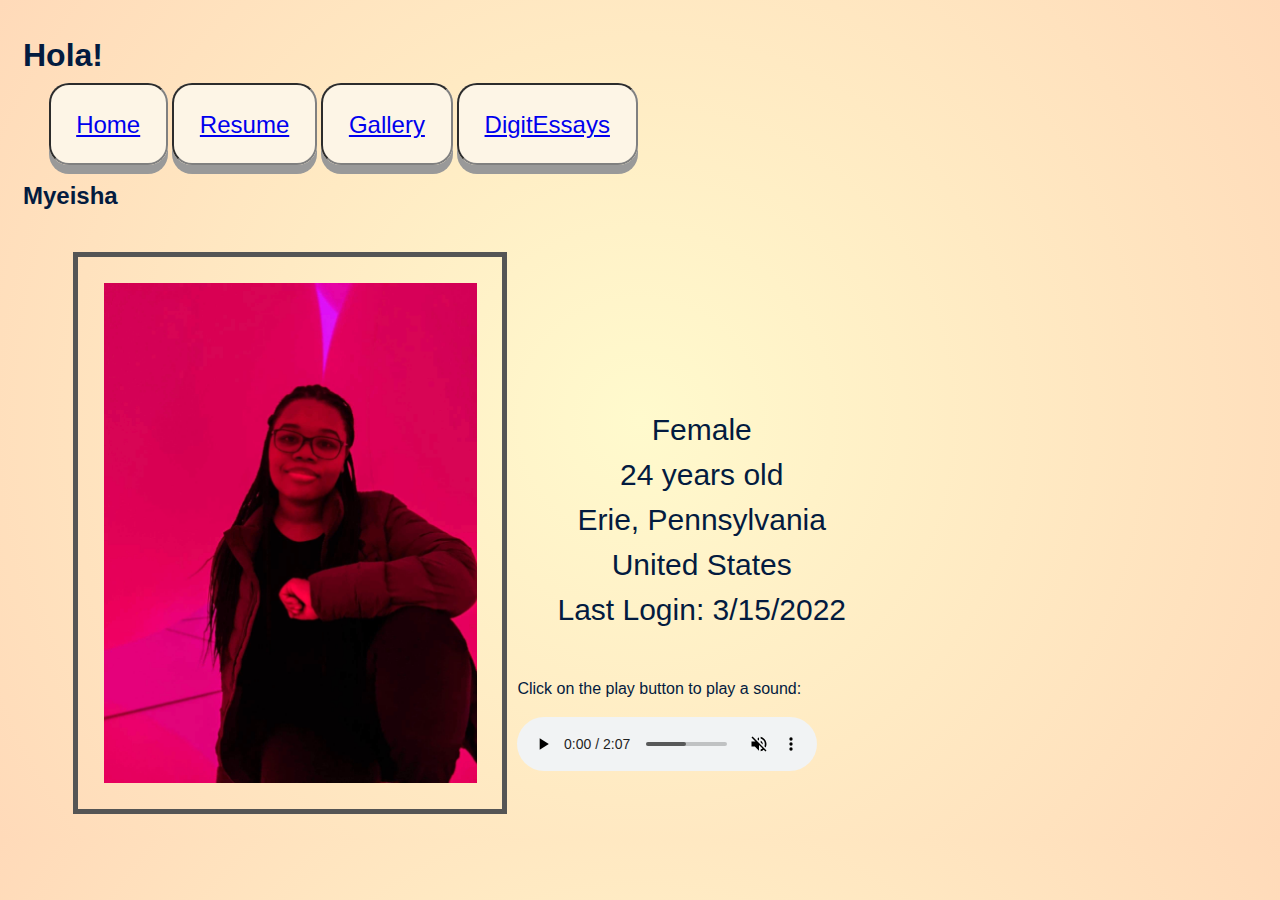
==== docs/index.html @ 9d14c322 "fixing resume" ====
<!DOCTYPE html>
<html xmlns="http://www.w3.org/1999/xhtml">
    <!-- 2022-02-10 ebb: This text is comment in HTML. Notice how a comment is formed.
        If you right-click in the oXygen window outside the tags, and select "Toggle comment" you can quickly create a comment.
         The top lines in this file declare the DOCTYPE, which is preferred by web browsers. In the HTML root element
    we see a namespace that declares this HTML to be written using XML syntax. That is also preferred for our courses as a neat and orderly code
    with clear syntax. 
    -->
    <head> <!-- NOT FOR DISPLAY. This is a "meta" area. -->
        <title>Starter HTML</title>
        <meta charset="UTF-8" />
        <meta name="viewport" content="width=device-width, initial-scale=1.0" />
        
        <link rel="stylesheet" type="text/css" href="style.css"/>
     
        <!--2021-02-02 ebb: The code inside the <head> element is NOT FOR DISPLAY in the web browser, but it holds important information about the website's contents.
    The text inside the <title> element appears in the top tab of a web browser. The <head> is where we will include info about styling the site, too. 
    
    Try opening this file on your local computer in a web browser (Firefox, Chrome, etc). 
     * On Windows, go to the browser and type control + o and browse to find this file to open it.
     * On Mac, go to the browser and type command + o and browse to find this file to open it. 
     Look for the text in the <title> element in the tab above the browser search bar. Do you see it? 
    -->
    </head>
    
    <body> <!-- CONTENT FOR DISPLAY. The <body> element holds the content we see in the display window on the web browser.-->
        
        <h1>Hola!</h1>
      
        
       <nav
          
          id="menu">
          <div class="button"><a href="index.html">Home</a></div> 
            <div class="button"><a href="resume.html">Resume</a></div> 
            <div class="button"><a href="gallery.html">Gallery</a></div>
           <div class="button"><a href="essays.html">DigitEssays</a></div>
           </nav>
    
    
    <h2>Myeisha</h2>
        <section class="Index">
            <figure>
             <h2>  <img class="pics/red.JPG" src="pics/red.JPG" alt="Profile Picture" />
   </h2>
            </figure>
            <p class="wider"> 
            </p>
            <ul>
            <li>
            Female
            
            </li>
            <li>
            24 years old
            
            </li>
             <li>
            Erie, Pennsylvania
            
            </li>
            <li>
            United States
            
            </li>
           <li> 
               
            Last Login:
            3/15/2022
            </li>
               
               
            </ul> 

        </section>
        
        <p>Click on the play button to play a sound:</p>
        
        <audio controls="controls" muted="muted">
            <source src="Intro.ogg" type="audio/ogg"> </source>
                <source src="Intro.mp3" type="audio/mpeg"> </source>
                    
                    
        </audio>
        
        
        
    </body></html>
---- docs/style.css ----
body {
      background-color: lemonchiffon;/*#e6e6e6;*/ 
      color: #031B3F; 
      font-family: arial, helvetica, sans-serif; 
      padding:15px; 
      line-height:1.4em
 ;background-image:radial-gradient(circle, lemonchiffon, peachpuff);

      }
      
  
  
section.Index
img.red.JPG
{width: 60%
;max-width:100%;
height:auto;
  }
 

 ul {
  list-style-type: none;
  padding-top:5em;
text-align: center;
line-height: 1.5;
  display: inline-block;
  vertical-align: middle;
  font-size: 30px;
}

 
 img:hover {
  -webkit-transform: scaleX(-1);
  transform: scaleX(-1);
}
 img {
  display: inline-block;
  margin: 25px 10px;
}
  img { width: 55%;
  border: 5px solid #555;
  float: left;
  padding: 2vw;
}


 section.Resume
div {width: 100%;
display: flex;
padding:5vw;
background-color: peachpuff
}
      
      
 section.Gallery  {width: 80%;
 display: flex;
 justify-content:space-around;
 padding: 2vw;
 column-gap:0;}   
 section.Gallery figure {flex:1;
 background-color: lightgray;
 padding: 2vw;
 width: 50%;
 }
section.Gallery p.wider{flex:2;
background-color:white;
padding:2vw;
margin-left: -5em;
}
section.Gallery p.analysis{flex:1;
background-color: white;
padding:2vw;
margin-left: -5em;
}
img.dahlia {max-width: 500px;
width: 60%;}

	
#menu {padding:2vw; }
#menu {padding:2vw; }

/* This means: style the <nav id="menu"> element. */

div.button { 
  border:2px; 
  border-style:inset;
  border-color:gray; 
  padding:2vw; 
  background-color:oldlace; 
  color:yellow; 
  width:10%; 
  display:inline;
  border-radius: 20px;
 }
/* This means: style ANY element that as an @class set to button, as in */
/* <li class="button"> or <p class="button"> or <div class="button">. */

.button {
  display: inline-block;
  padding: 15px 25px;
  font-size: 24px;
  cursor: pointer;
  text-align: center;
  text-decoration: none;
  outline: none;
  color: #fff;
  background-color: #4CAF50;
  border: none;
  border-radius: 15px;
  box-shadow: 0 9px #999;
}

.button:hover {background-color: palegoldenrod}

.button:active {
  background-color: lemonchiffon;
  box-shadow: 0 5px #666;
  transform: translateY(4px);
}
figure {width: 55%;
 background-color: lightgray;
 }
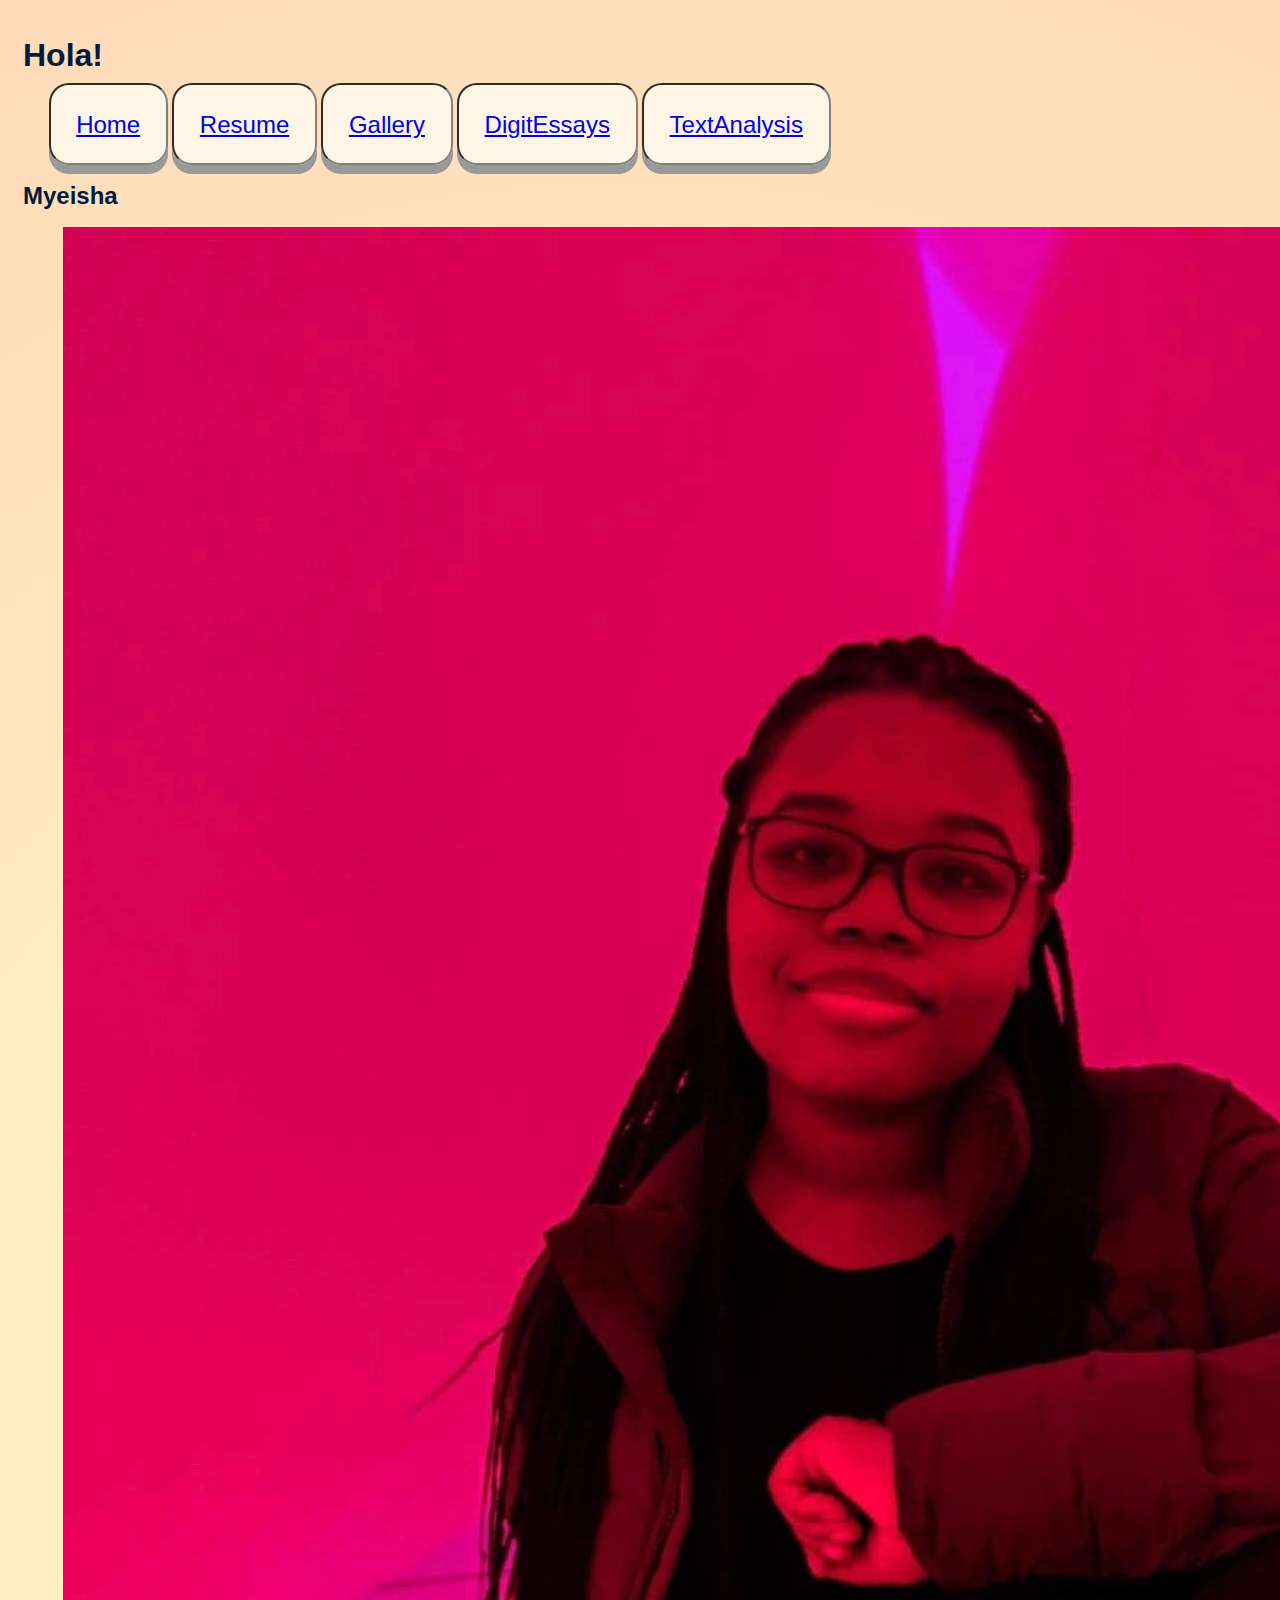
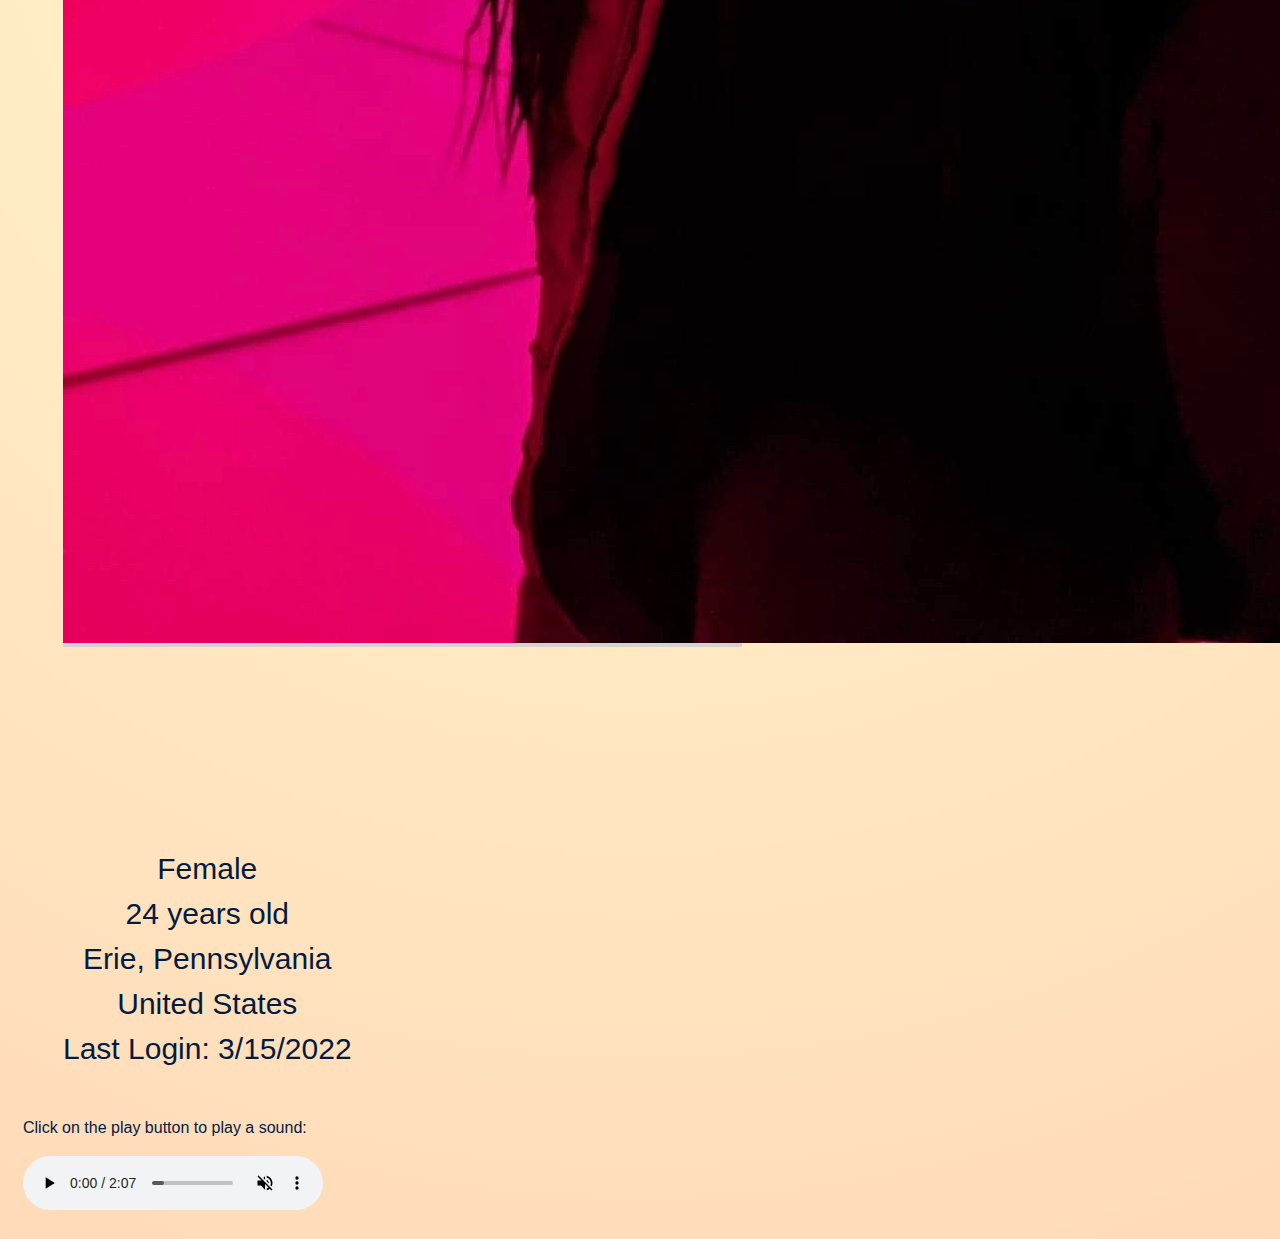
==== commit 9a42b9ff: "textanalysis" ====
--- a/docs/index.html
+++ b/docs/index.html
@@ -34,7 +34,10 @@
           <div class="button"><a href="index.html">Home</a></div> 
             <div class="button"><a href="resume.html">Resume</a></div> 
             <div class="button"><a href="gallery.html">Gallery</a></div>
-           <div class="button"><a href="essays.html">DigitEssays</a></div>
+           <div class="button"><a href="DigitEssays.html">DigitEssays</a></div>
+           <div class="button">
+               <a href="TextAnalysis.html">TextAnalysis</a>
+           </div>
            </nav>
     
     
--- a/docs/style.css
+++ b/docs/style.css
@@ -29,16 +29,20 @@
 }
 
  
- img:hover {
+section.Gallery figure img:hover {
   -webkit-transform: scaleX(-1);
   transform: scaleX(-1);
 }
- img {
+section.Gallery figure  img {
   display: inline-block;
   margin: 25px 10px;
+   width: 55%;
+  border: 5px solid #555;
+  float: left;
+  padding: 2vw;
 }
-  img { width: 55%;
-  border: 5px solid #555;
+section.textAnalysis figure img { width: 55%;
+
   float: left;
   padding: 2vw;
 }
@@ -119,4 +123,21 @@
 }
 figure {width: 55%;
  background-color: lightgray;
- }+ }
+ 
+/* This is some CSS code specifically for a Text Analysis page on your website. */
+section.textAnalysis  {width: 200%;
+ display: flex;
+ padding: 2vw;
+ column-gap:0;}   
+ 
+ section.textAnalysis figure {flex:1;
+ background-color: lightgray;
+ padding: 2vw;
+ display:flex;
+ flex-direction:column;
+
+ }
+
+section.textAnalysis figure img {max-width: 500px;
+width: 80%;}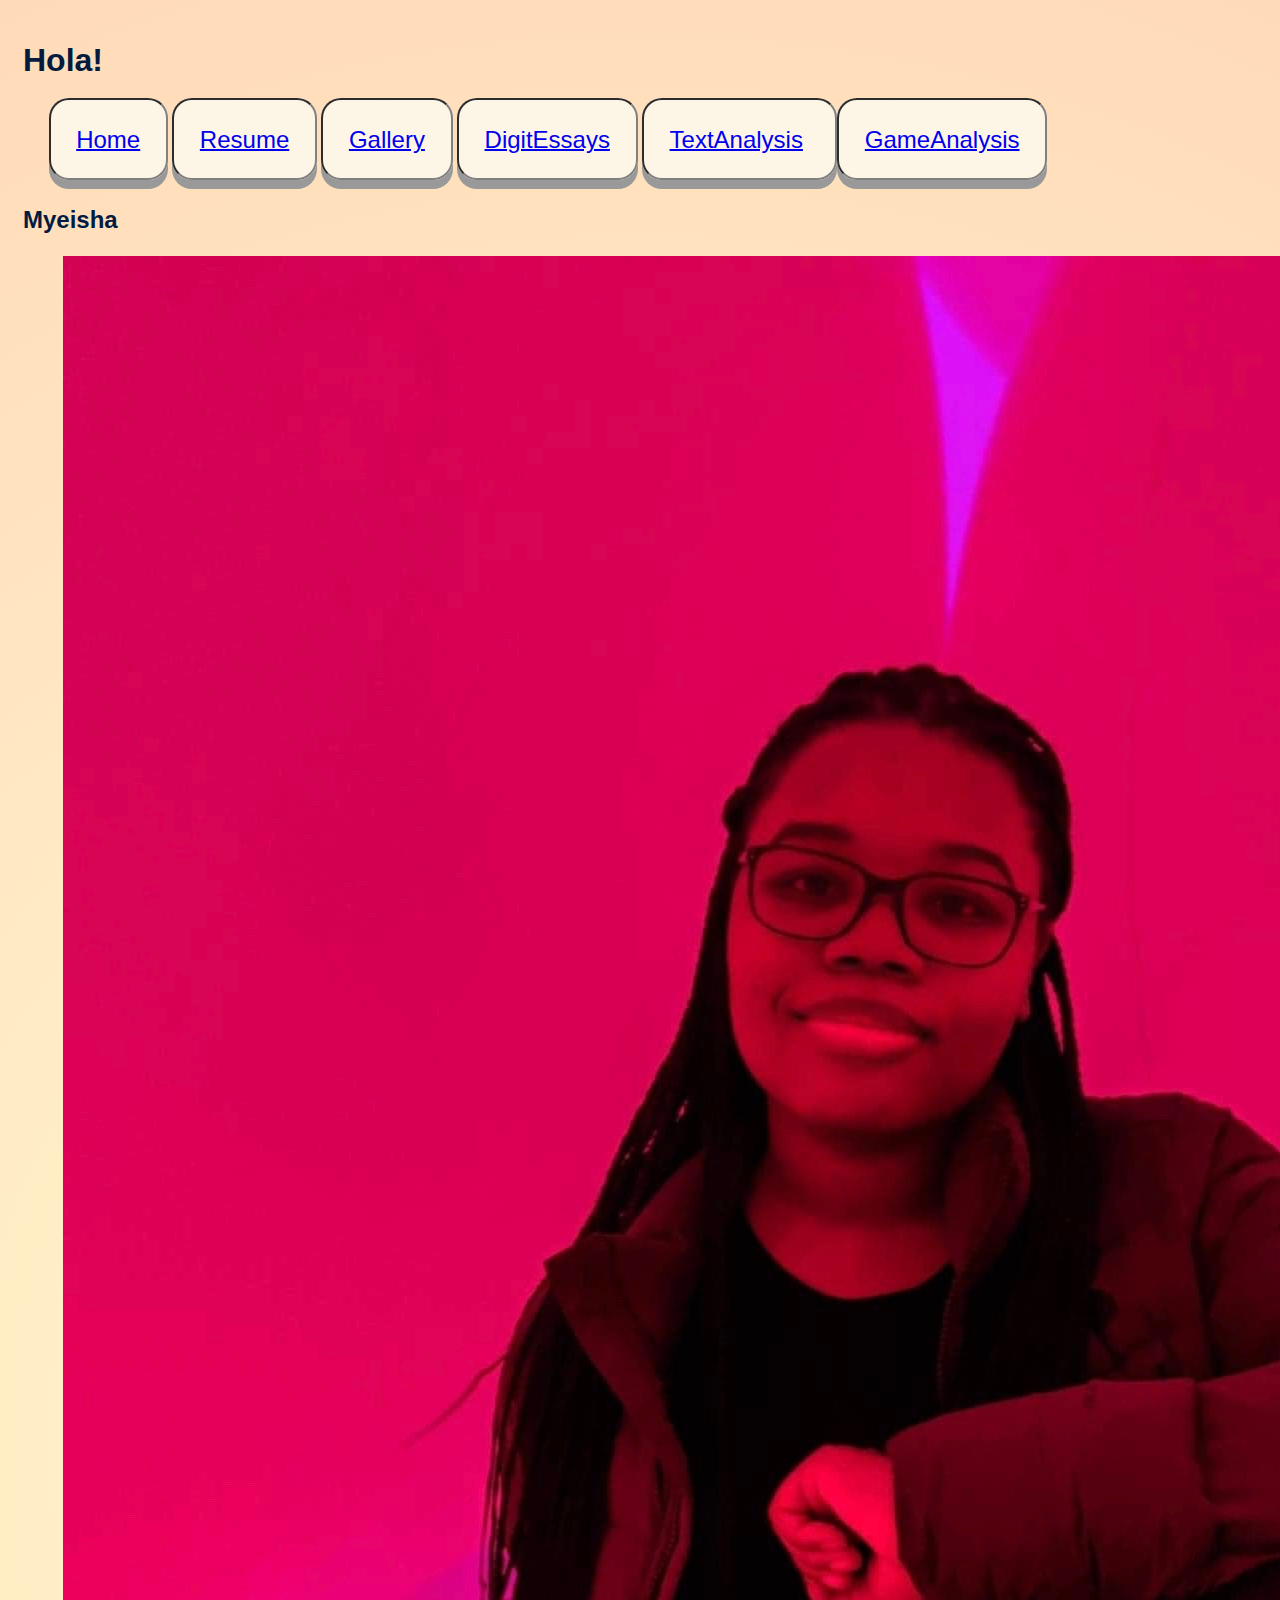
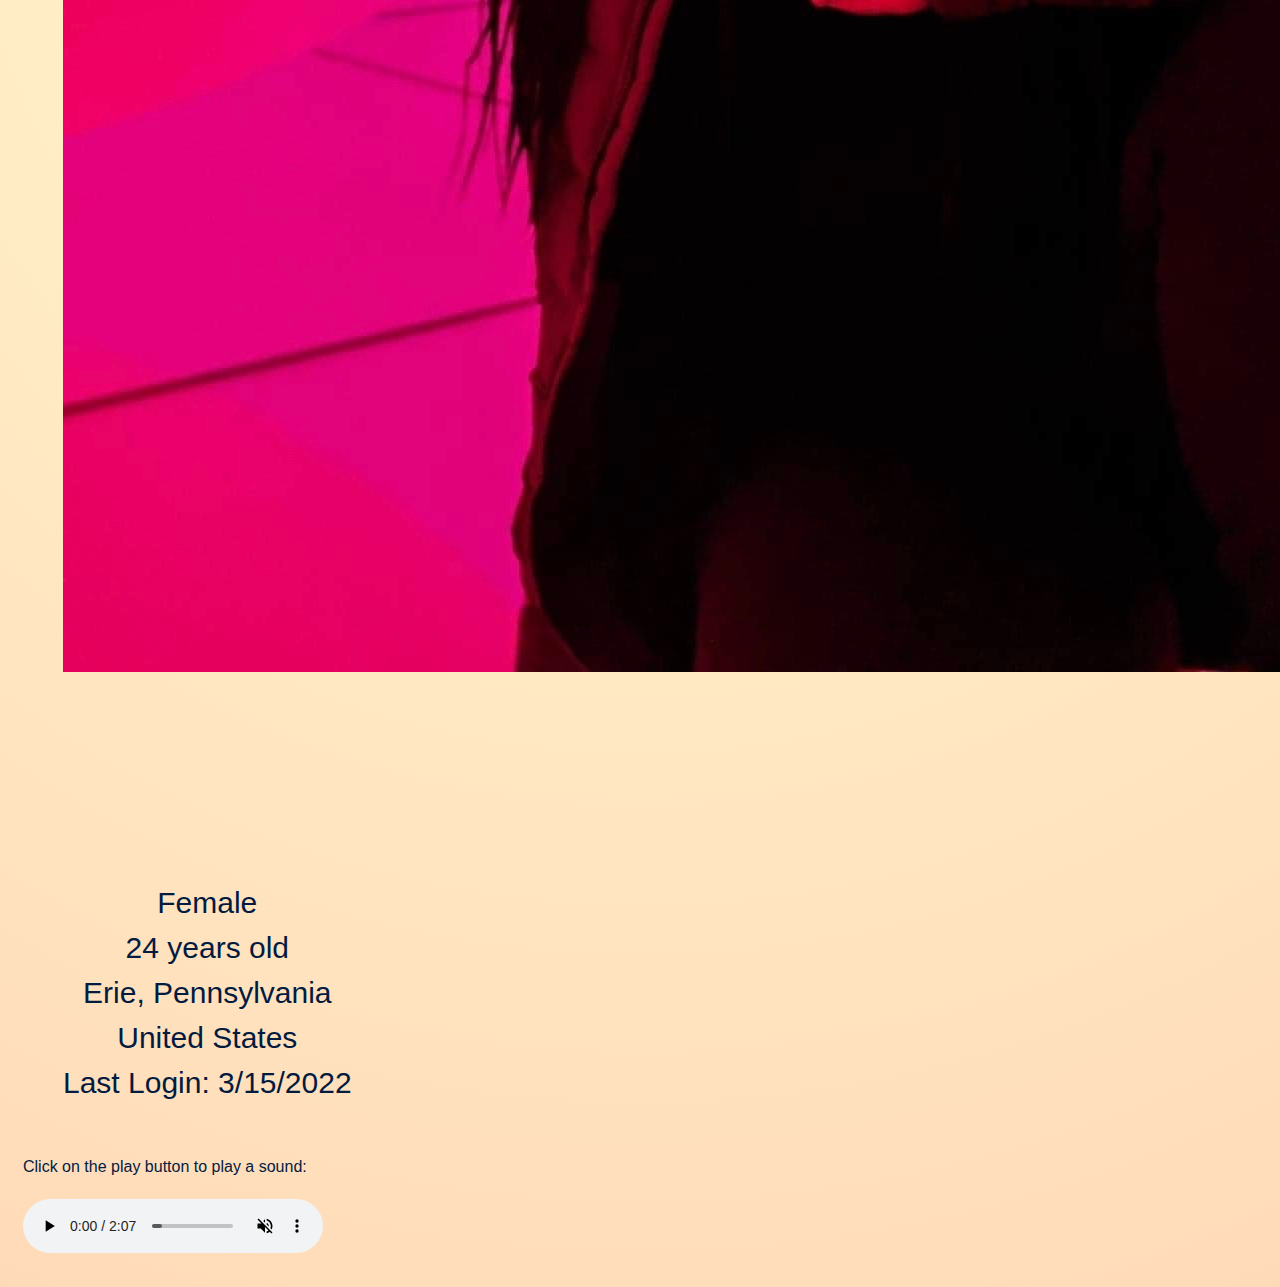
==== commit a694bb3a: "addingbutton" ====
--- a/docs/index.html
+++ b/docs/index.html
@@ -37,6 +37,9 @@
            <div class="button"><a href="DigitEssays.html">DigitEssays</a></div>
            <div class="button">
                <a href="TextAnalysis.html">TextAnalysis</a>
+           </div>
+           <div class="button">
+               <a href="GameAnalysis.html"> GameAnalysis</a>
            </div>
            </nav>
     
--- a/docs/style.css
+++ b/docs/style.css
@@ -3,7 +3,7 @@
       color: #031B3F; 
       font-family: arial, helvetica, sans-serif; 
       padding:15px; 
-      line-height:1.4em
+      line-height:2em
  ;background-image:radial-gradient(circle, lemonchiffon, peachpuff);
 
       }
@@ -41,11 +41,7 @@
   float: left;
   padding: 2vw;
 }
-section.textAnalysis figure img { width: 55%;
 
-  float: left;
-  padding: 2vw;
-}
 
 
  section.Resume
@@ -121,23 +117,28 @@
   box-shadow: 0 5px #666;
   transform: translateY(4px);
 }
-figure {width: 55%;
+/*figure {width: 55%;
  background-color: lightgray;
- }
+ }*/
  
 /* This is some CSS code specifically for a Text Analysis page on your website. */
-section.textAnalysis  {width: 200%;
+section.textAnalysis  {
+width:100%;
  display: flex;
- padding: 2vw;
- column-gap:0;}   
+ }
  
  section.textAnalysis figure {flex:1;
  background-color: lightgray;
- padding: 2vw;
- display:flex;
+display:flex;
  flex-direction:column;
 
  }
 
-section.textAnalysis figure img {max-width: 500px;
-width: 80%;}+section.textAnalysis figure img {flex:5;
+width:100%;
+max-width:1000px;
+
+}
+section.textAnalysis figure figcaption {flex:1;
+;}
+
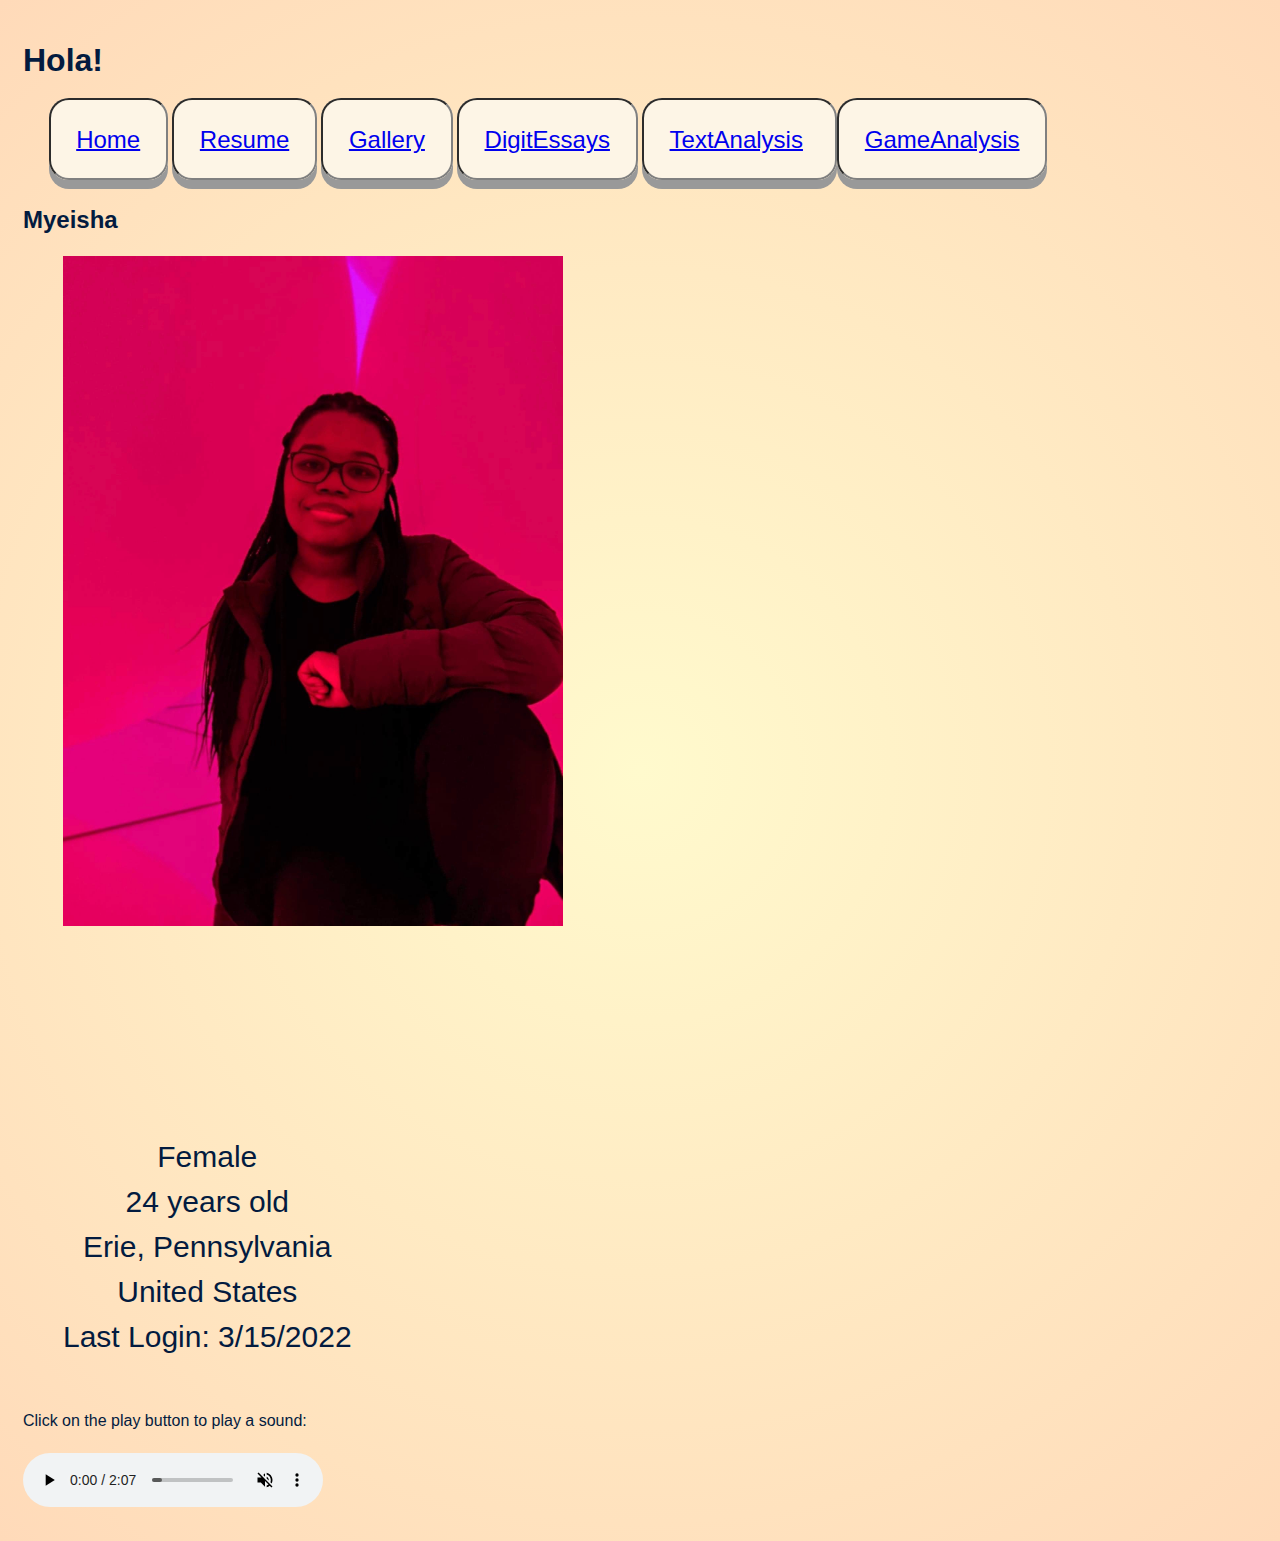
==== commit f5195431: "textunderpics" ====
--- a/docs/index.html
+++ b/docs/index.html
@@ -47,7 +47,7 @@
     <h2>Myeisha</h2>
         <section class="Index">
             <figure>
-             <h2>  <img class="pics/red.JPG" src="pics/red.JPG" alt="Profile Picture" />
+             <h2>  <img class="pics/red.JPG" src="pics/red.JPG" alt="Profile Picture" width="500"/>
    </h2>
             </figure>
             <p class="wider"> 
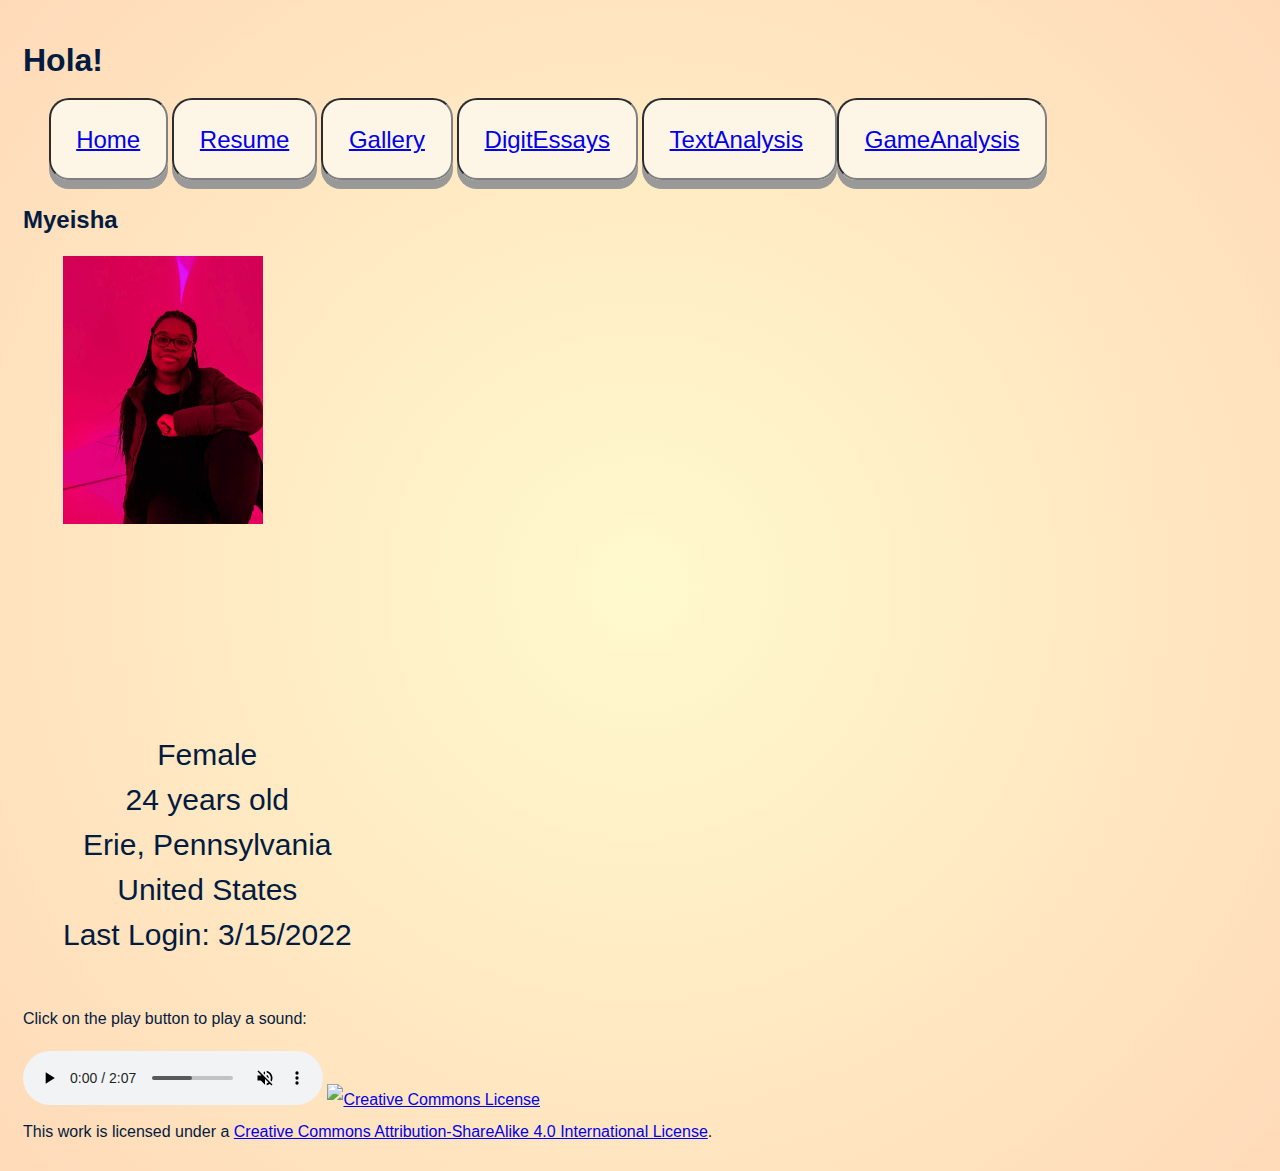
==== commit bdce22a1: "cc" ====
--- a/docs/index.html
+++ b/docs/index.html
@@ -47,7 +47,7 @@
     <h2>Myeisha</h2>
         <section class="Index">
             <figure>
-             <h2>  <img class="pics/red.JPG" src="pics/red.JPG" alt="Profile Picture" width="500"/>
+             <h2>  <img class="pics/red.JPG" src="pics/red.JPG" alt="Profile Picture" width="200"/>
    </h2>
             </figure>
             <p class="wider"> 
@@ -89,7 +89,7 @@
                     
         </audio>
         
-        
+        <a rel="license" href="http://creativecommons.org/licenses/by-sa/4.0/"><img alt="Creative Commons License" style="border-width:0" src="https://i.creativecommons.org/l/by-sa/4.0/80x15.png" /></a><br />This work is licensed under a <a rel="license" href="http://creativecommons.org/licenses/by-sa/4.0/">Creative Commons Attribution-ShareAlike 4.0 International License</a>.  
         
     </body></html>
 
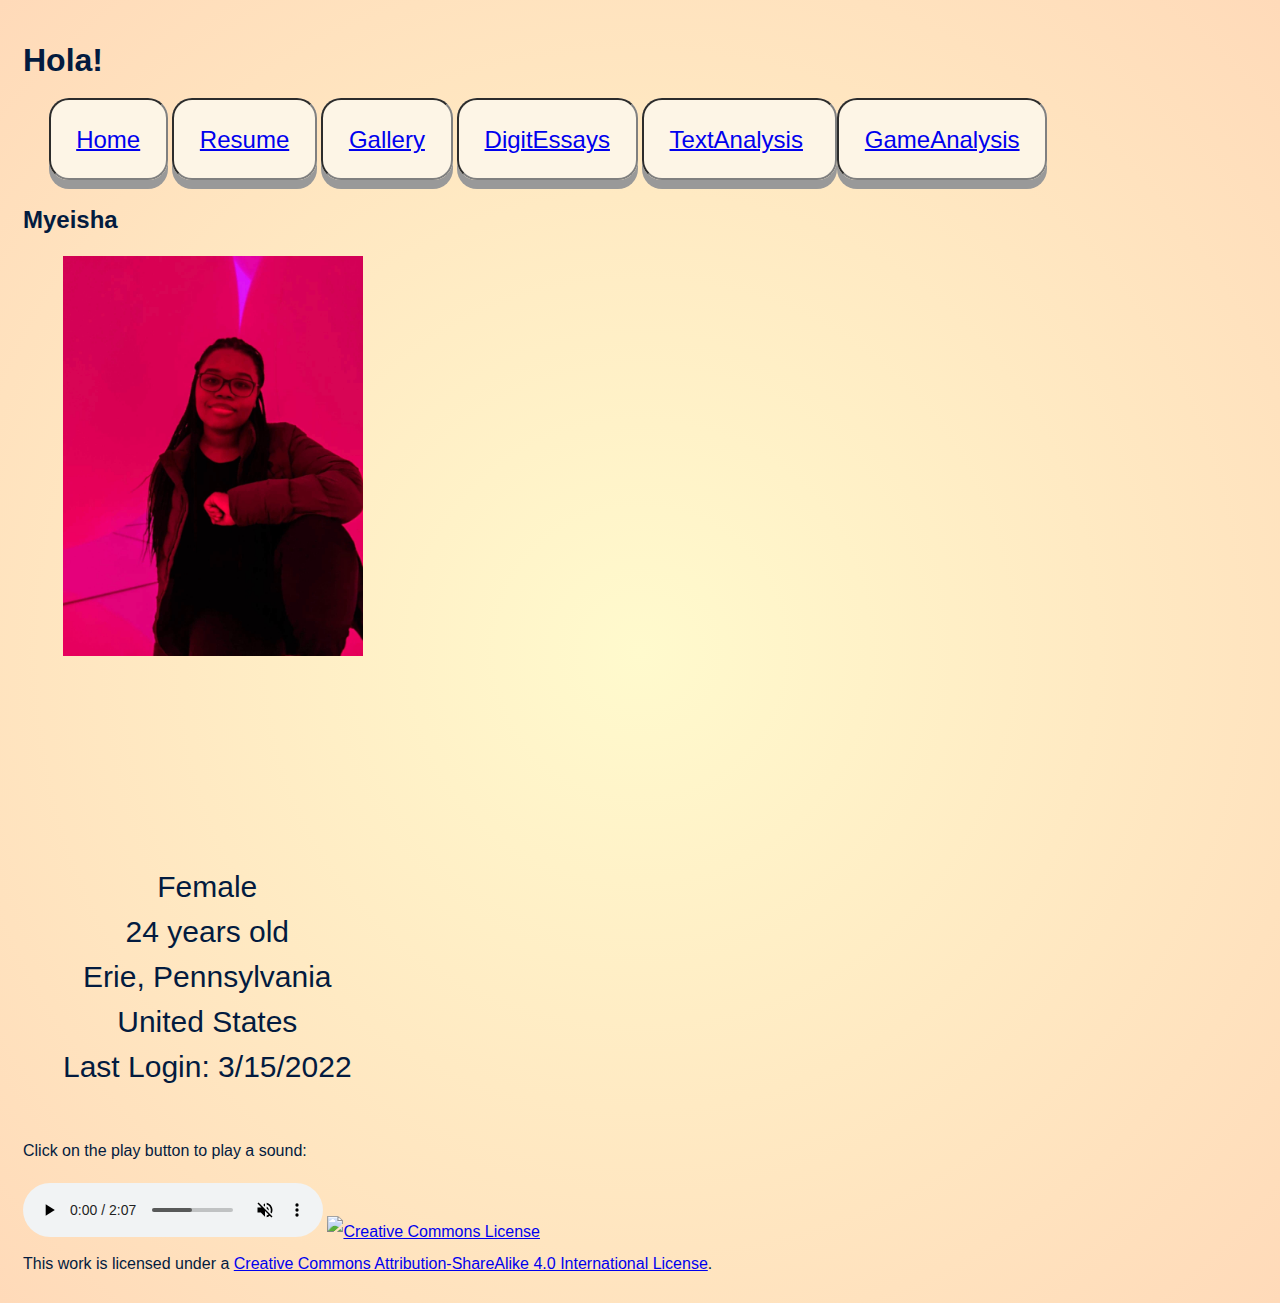
==== commit 45820faa: "ccgame" ====
--- a/docs/index.html
+++ b/docs/index.html
@@ -47,7 +47,7 @@
     <h2>Myeisha</h2>
         <section class="Index">
             <figure>
-             <h2>  <img class="pics/red.JPG" src="pics/red.JPG" alt="Profile Picture" width="200"/>
+             <h2>  <img class="pics/red.JPG" src="pics/red.JPG" alt="Profile Picture" width="300" height="400"/>
    </h2>
             </figure>
             <p class="wider"> 
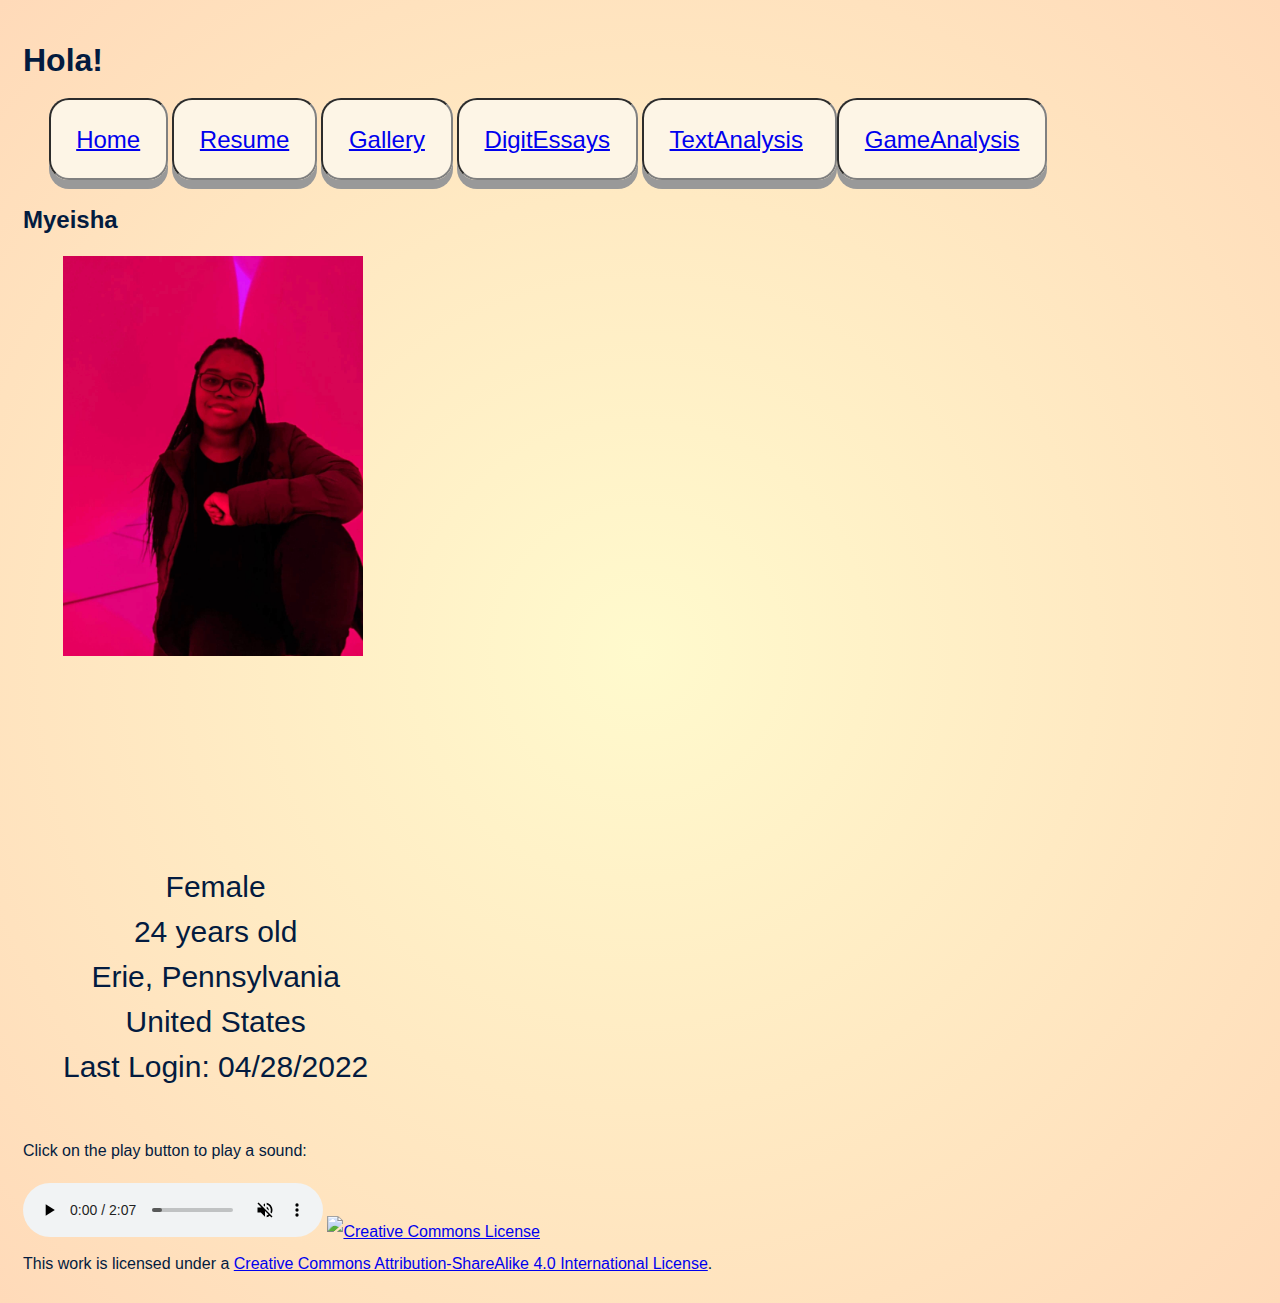
==== commit 76c1e33f: "morechanges" ====
--- a/docs/index.html
+++ b/docs/index.html
@@ -72,7 +72,7 @@
            <li> 
                
             Last Login:
-            3/15/2022
+            04/28/2022
             </li>
                
                
